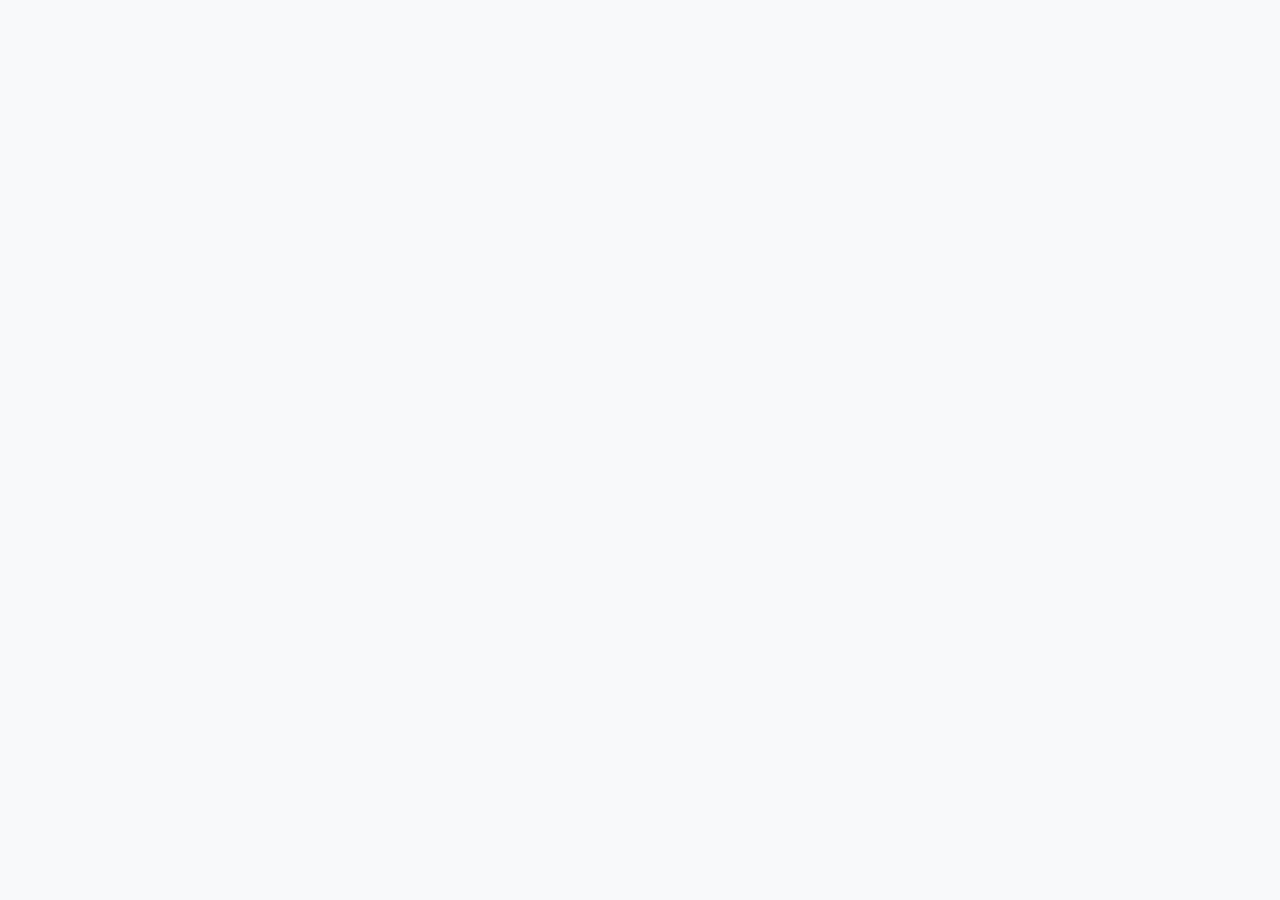
==== src/main/resources/static/cards.html @ b7fcaf67 "feat: Add family management functionality with CRUD operations - Implemented family.js for handling " ====
<!DOCTYPE html>
<html lang="pt-BR">
<head>
    <meta charset="UTF-8">
    <meta name="viewport" content="width=device-width, initial-scale=1.0">

    <link
        href="https://cdn.jsdelivr.net/npm/bootstrap@5.3.7/dist/css/bootstrap.min.css"
        rel="stylesheet">

    <script src="cards.js" defer></script>

    <title>Delivery Cards</title>
</head>
<body class="bg-light">

    <div class="container py-4">
        <div id="representatives" class="row g-3">
            <!-- Os cards serão inseridos aqui -->
        </div>
    </div>

</body>
</html>
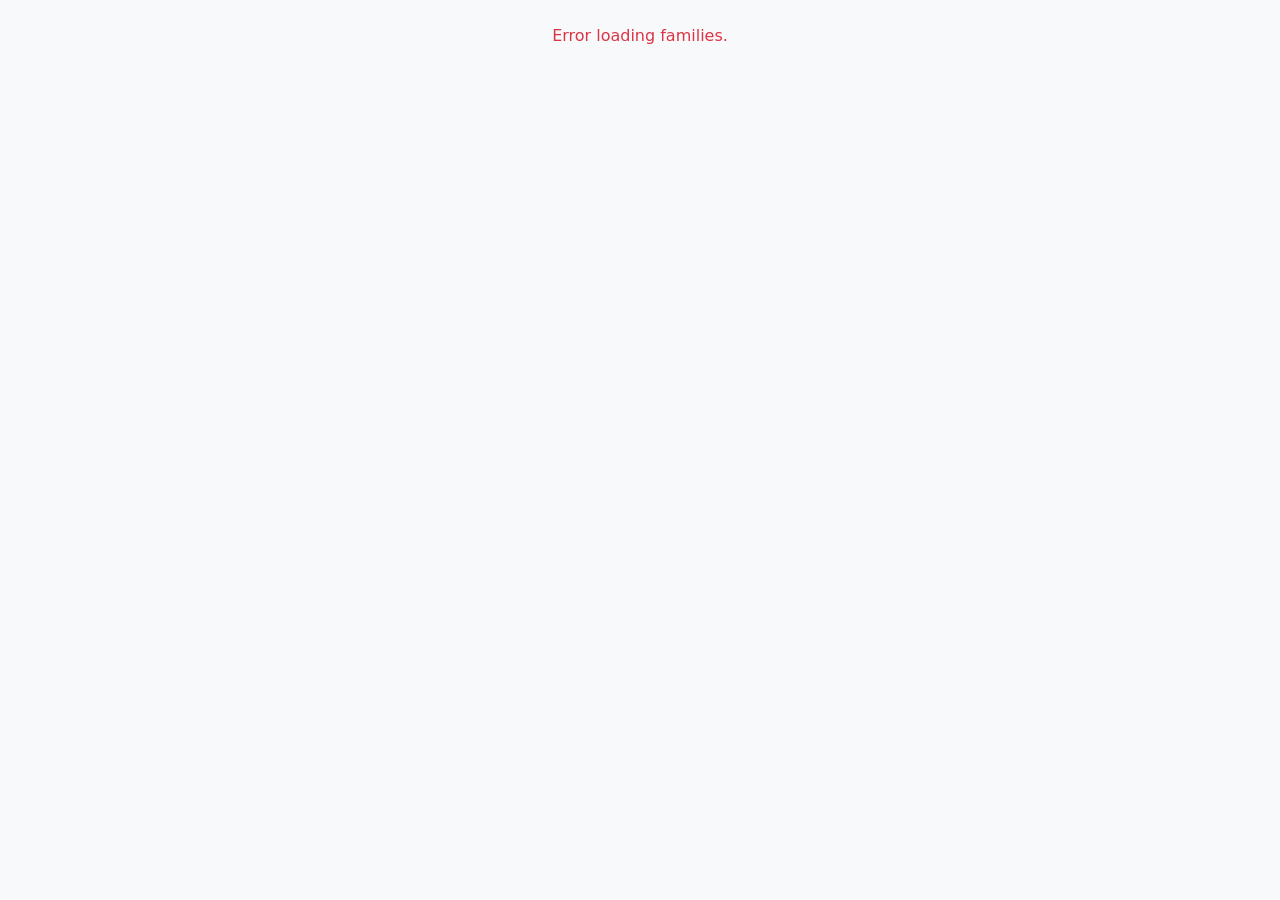
==== commit fd283359: "Feat: Improved files organization, and enhance templates and scripts." ====
--- a/src/main/resources/static/cards.html
+++ b/src/main/resources/static/cards.html
@@ -8,7 +8,7 @@
         href="https://cdn.jsdelivr.net/npm/bootstrap@5.3.7/dist/css/bootstrap.min.css"
         rel="stylesheet">
 
-    <script src="cards.js" defer></script>
+    <script src="./scripts/cards.js" defer></script>
 
     <title>Delivery Cards</title>
 </head>
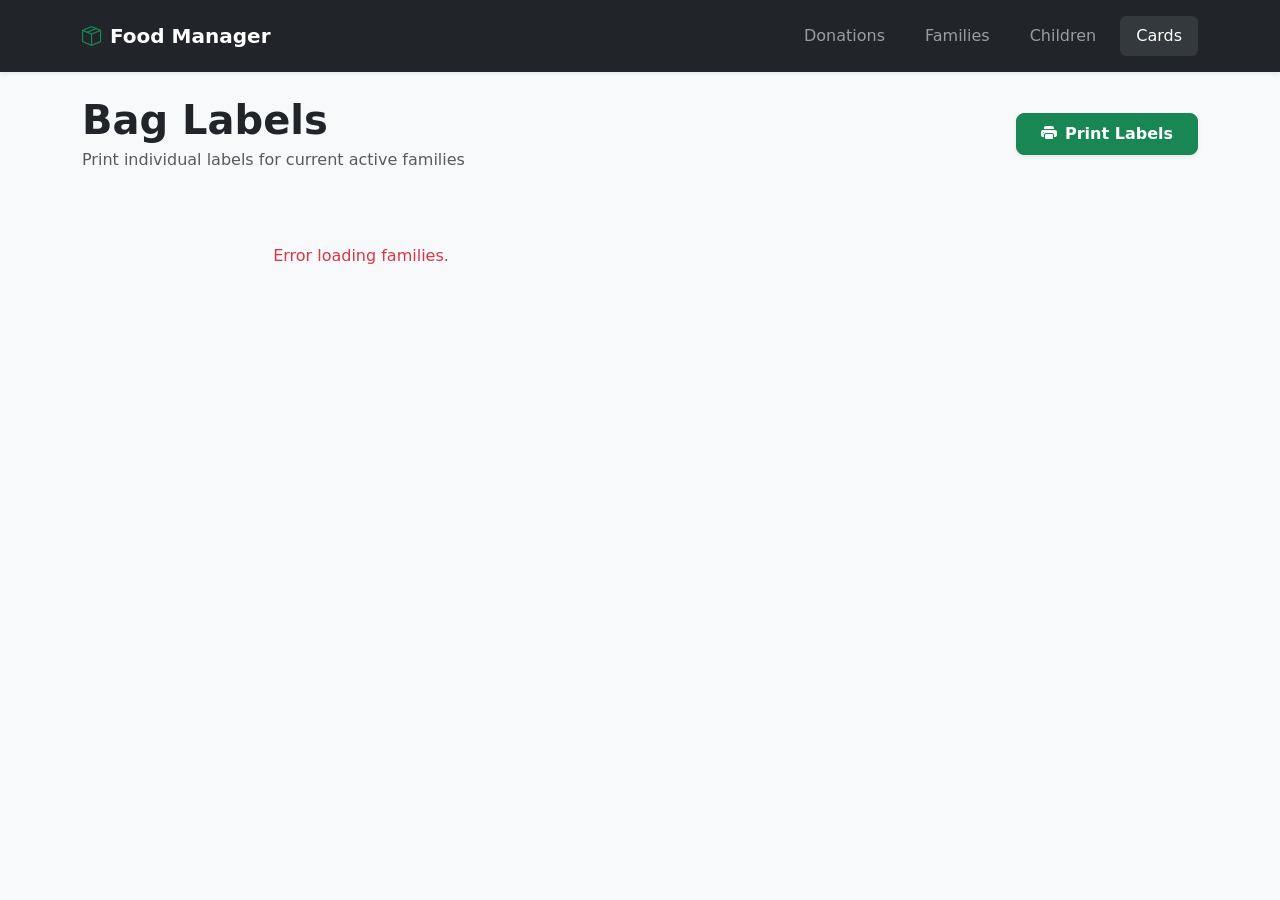
==== commit a200f74a: "feat: refactored the code to use tables rather than cards to show information. implement the button " ====
--- a/src/main/resources/static/cards.html
+++ b/src/main/resources/static/cards.html
@@ -3,22 +3,51 @@
 <head>
     <meta charset="UTF-8">
     <meta name="viewport" content="width=device-width, initial-scale=1.0">
-
-    <link
-        href="https://cdn.jsdelivr.net/npm/bootstrap@5.3.7/dist/css/bootstrap.min.css"
-        rel="stylesheet">
-
+    <link href="./scripts/style/style.css" rel="stylesheet"/>
+    <link href="https://cdn.jsdelivr.net/npm/bootstrap@5.3.7/dist/css/bootstrap.min.css" rel="stylesheet">
+    <link href="https://cdn.jsdelivr.net/npm/bootstrap-icons@1.10.5/font/bootstrap-icons.css" rel="stylesheet">
+    <link href="https://cdnjs.cloudflare.com/ajax/libs/font-awesome/6.5.0/css/all.min.css" rel="stylesheet">
     <script src="./scripts/cards.js" defer></script>
-
     <title>Delivery Cards</title>
 </head>
 <body class="bg-light">
 
-    <div class="container py-4">
-        <div id="representatives" class="row g-3">
-            <!-- Os cards serão inseridos aqui -->
-        </div>
+  <!-- Menu de Navegação (Ocultado ao imprimir) -->
+  <nav class="navbar navbar-expand-lg navbar-dark bg-dark sticky-top shadow-sm py-3">
+    <div class="container">
+      <h1 class="navbar-brand fw-bold mb-0 d-flex align-items-center">
+        <i class="bi bi-box-seam me-2 text-success"></i> Food Manager
+      </h1>
+      <button class="navbar-toggler" type="button" data-bs-toggle="collapse" data-bs-target="#navbarNav">
+        <span class="navbar-toggler-icon"></span>
+      </button>
+      <div class="collapse navbar-collapse" id="navbarNav">
+        <ul class="navbar-nav ms-auto gap-2">
+          <li class="nav-item"><a class="nav-link px-3" href="/index.html">Donations</a></li>
+          <li class="nav-item"><a class="nav-link px-3" href="/family.html">Families</a></li>
+          <li class="nav-item"><a class="nav-link px-3" href="/child.html">Children</a></li>
+          <li class="nav-item"><a class="nav-link active px-3 rounded bg-secondary bg-opacity-25" href="cards.html">Cards</a></li>
+        </ul>
+      </div>
     </div>
+  </nav>
+
+  <div class="container py-4">
+<div id="printPanel" class="d-flex justify-content-between align-items-center mb-4 no-print">
+  <div>
+    <h1 class="fw-bold text-dark mb-1">Bag Labels</h1>
+    <p class="text-muted mb-0">Print individual labels for current active families</p>
+  </div>
+  <button onclick="hideAndPrint()" class="btn btn-success d-flex align-items-center gap-2 px-4 py-2 rounded-3 shadow-sm fw-semibold">
+    <i class="bi bi-printer-fill"></i> Print Labels
+  </button>
+</div>
+
+      <!-- Grid de etiquetas sem margem (Mantém insertAdjacentHTML eficiente) -->
+      <div id="representatives" class="label-grid">
+          <!-- As etiquetas serão inseridas aqui via JavaScript -->
+      </div>
+  </div>
 
 </body>
 </html>
--- a/src/main/resources/static/scripts/style/style.css
+++ b/src/main/resources/static/scripts/style/style.css
@@ -0,0 +1,83 @@
+/* ==========================================================================
+   1. Componentes Gerais do Sistema (Popups e Botões Especiais)
+   ========================================================================== */
+
+.form-popup {
+    display: none;
+    position: fixed;
+    top: 50%;
+    left: 50%;
+    transform: translate(-50%, -50%);
+    z-index: 1050;
+    background-color: #ffffff;
+    padding: 2.5rem 2rem;
+    border-radius: 1.2rem;
+    box-shadow: 0 8px 40px rgba(0, 0, 0, 0.18);
+    max-width: 600px;
+    width: 95%;
+    max-height: 100vh;
+    overflow-y: auto;
+}
+
+.btn-info-soft {
+    background: #e0edff;
+    color: #2563eb;
+    border: none;
+    border-radius: 8px;
+    font-weight: 600;
+    font-size: .82rem;
+    padding: .4rem .8rem;
+    display: inline-flex;
+    align-items: center;
+    gap: .4rem;
+    transition: all .15s ease;
+}
+
+.btn-info-soft:hover {
+    background: #2563eb;
+    color: #fff;
+}
+
+/* ==========================================================================
+   2. Sistema de Etiquetas para Sacolas (Cards de Entrega)
+   ========================================================================== */
+
+.label-grid {
+    display: grid;
+    grid-template-columns: repeat(2, 1fr);
+}
+
+.label-card {
+    border: 2px solid #212529 !important; /* Borda escura e visível para o corte */
+    border-radius: 0 !important;          /* Cantos retos e perfeitos para colagem contígua */
+    padding: 2.5rem 1.5rem;               /* Espaçamento interno ideal para o texto */
+    font-size: 1.75rem;                    /* Nomes das famílias bem grandes e chamativos */
+    display: flex;
+    align-items: center;
+    justify-content: center;
+    text-align: center;
+    min-height: 140px;
+    margin: 0;                            /* Remove quaisquer margens para colar os quadrados */
+}
+
+/* ==========================================================================
+   3. Regras de Otimização para Impressão Física
+   ========================================================================== */
+
+@media print {
+    /* Esconde elementos de navegação, cabeçalhos de tela e botões no papel */
+    nav, 
+    .no-print {
+        display: none !important;
+    }
+    
+    /* Força a folha a focar 100% no aproveitamento de espaço das etiquetas */
+    body, 
+    .container {
+        background-color: #ffffff !important;
+        margin: 0 !important;
+        padding: 0 !important;
+        max-width: 100% !important;
+        width: 100% !important;
+    }
+}
